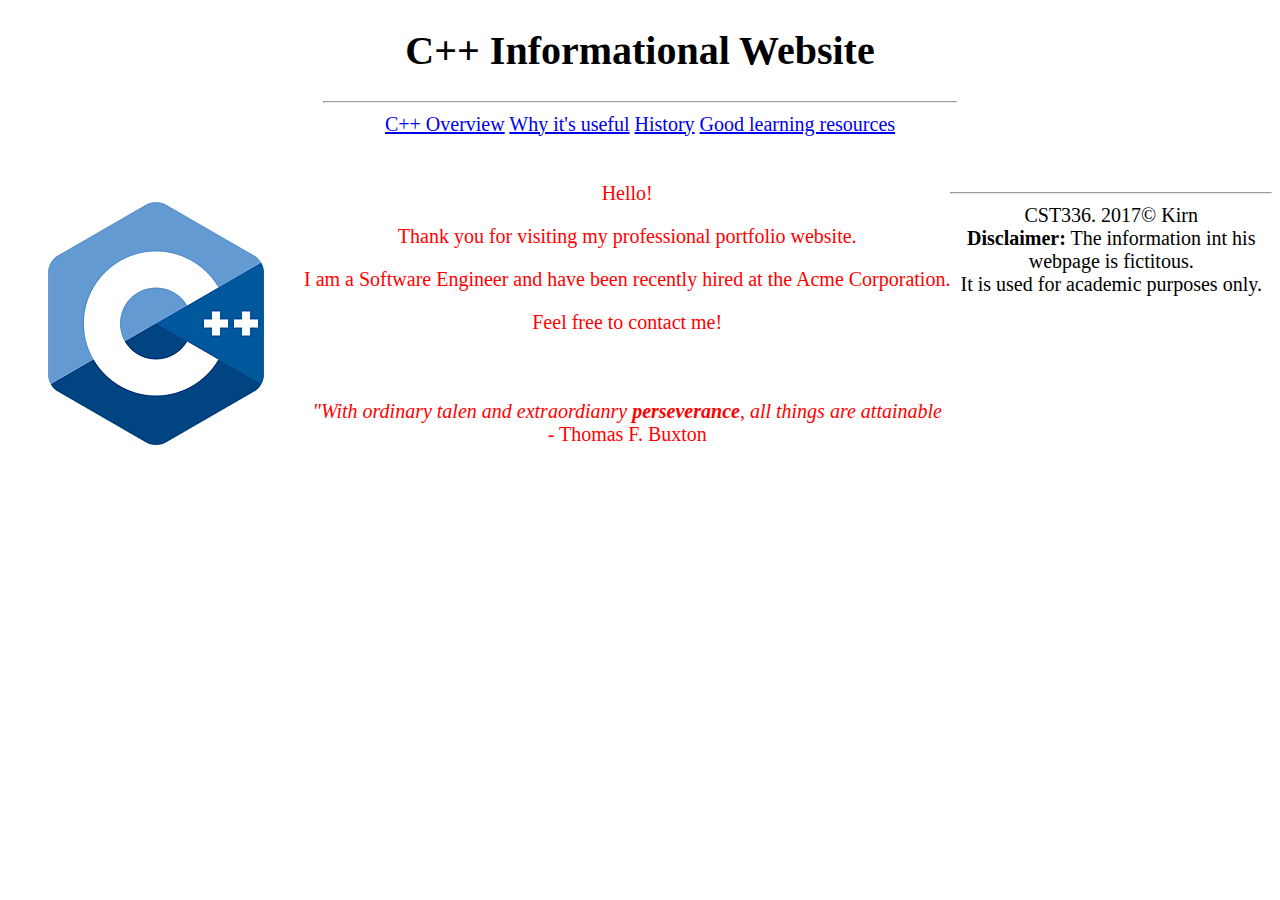
==== HW1/index.html @ bfb42bd9 "cloud9 commit" ====
<!DOCTYPE html>
<html>
<!--

HW1 for cst336

-->

<!-- This is the head -->
<!-- All styles and javascript go inside the head -->
    <head>
        <meta charset="utf-8" />
        <title> Jason Kirn: HW1 </title>
        <link href="css/styles.css" rel="stylesheet" type="text/css" />
    </head>
<!-- closing head -->

    <!-- This is the body -->
    <!-- This is where we place the content of our website -->
    <body>
        <header>
            <h1> C++ Informational Website </h1>
        </header>
        <nav>
            <hr width="50%" />
            <a href="index.html">C++ Overview</a>
            <a href="uses.html">Why it's useful</a>
            <a href="history.html">History</a>
            <a href="resources.html">Good learning resources</a>
        </nav>
        
        <br /><br />
        
        <main>
            
            <figure id="languagePicture">
                <img src="imgs/cpp_logo.png" alt="Picture of C++" />
            </figure>
            
            <div id="bodyText">
                Hello! <br />
                <p>Thank you for visiting my professional portfolio
                website.</p>
                
                <p>I am a Software Engineer and have been recently hired at
                the Acme Corporation.</p>
                
                <p>Feel free to contact me!</p>
                
                <br /><br />
                
                <em>"With ordinary talen and extraordianry
                <strong>perseverance</strong>, all things are 
                attainable</em><br />
                - Thomas F. Buxton
            </div>
        </main>
        
        <!-- This is the footer -->
        <!-- The footer goes inside the body but not always -->
        <footer>
            <hr>
            CST336. 2017&copy; Kirn <br />
            <strong>Disclaimer:</strong> The information int his webpage is
            fictitous. <br />
            It is used for academic purposes only.
        </footer>
        <!-- closing footer -->
        
    </body>
    <!-- closing body -->

</html>
---- HW1/css/styles.css ----
body {
    font-size: 125%;
}

header, main, nav, footer {
    text-align: center;
}

#languagePicture {
    float:left;
}

#bodyText {
    float:left;
    color:red;
}
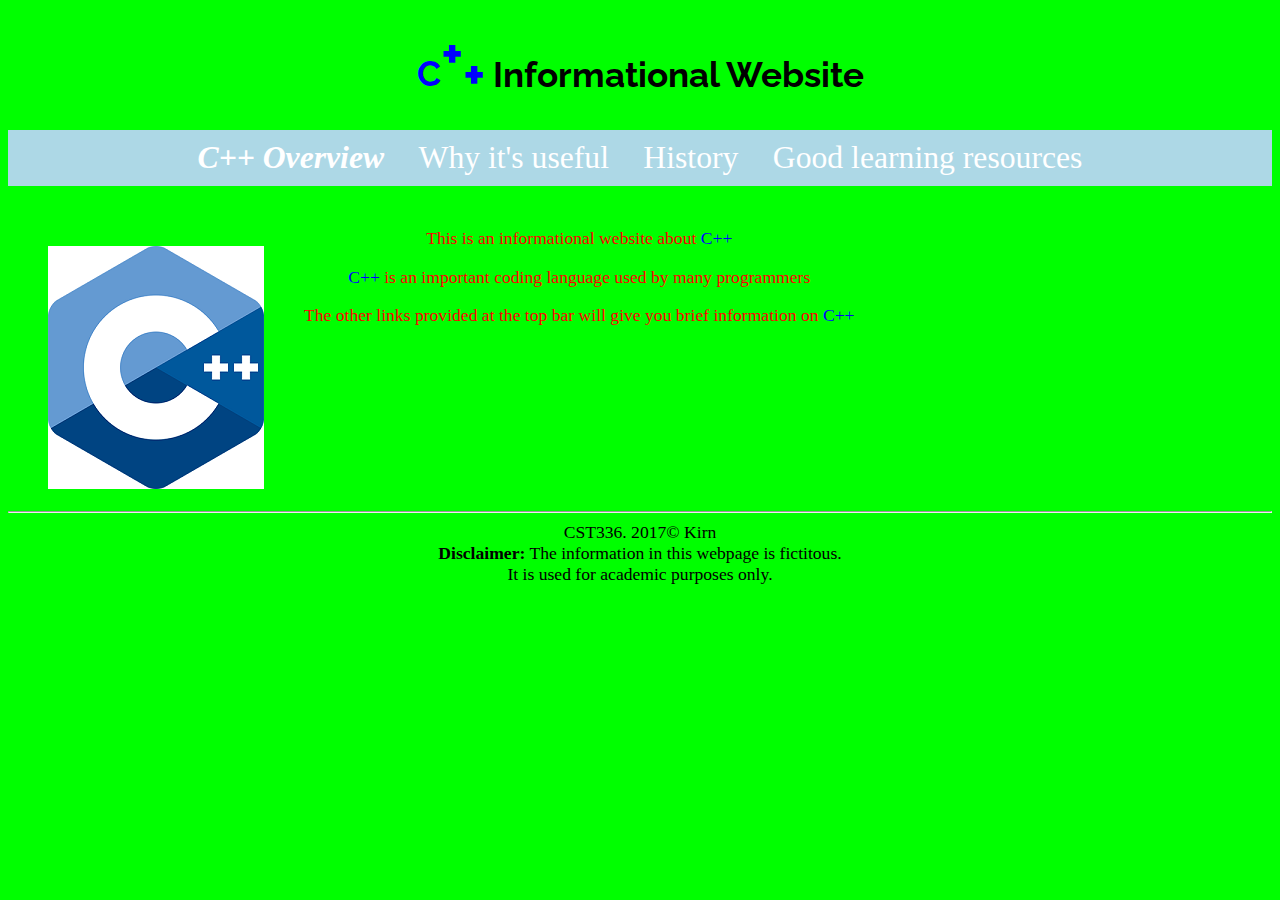
==== commit 8990f693: "Lab2 added" ====
--- a/HW1/index.html
+++ b/HW1/index.html
@@ -12,6 +12,7 @@
         <meta charset="utf-8" />
         <title> Jason Kirn: HW1 </title>
         <link href="css/styles.css" rel="stylesheet" type="text/css" />
+        <link href="https://fonts.googleapis.com/css?family=Raleway" rel="stylesheet"> 
     </head>
 <!-- closing head -->
 
@@ -19,14 +20,16 @@
     <!-- This is where we place the content of our website -->
     <body>
         <header>
-            <h1> C++ Informational Website </h1>
+            <h1> <span class="C">C<span class="super">+</span><span class="sub">+</span></span> Informational Website </h1>
         </header>
         <nav>
-            <hr width="50%" />
-            <a href="index.html">C++ Overview</a>
+            <div id="menu">
+            
+            <span class="current_page_text"><a href="index.html">C++ Overview</a></span>
             <a href="uses.html">Why it's useful</a>
             <a href="history.html">History</a>
             <a href="resources.html">Good learning resources</a>
+            </div>
         </nav>
         
         <br /><br />
@@ -38,21 +41,9 @@
             </figure>
             
             <div id="bodyText">
-                Hello! <br />
-                <p>Thank you for visiting my professional portfolio
-                website.</p>
-                
-                <p>I am a Software Engineer and have been recently hired at
-                the Acme Corporation.</p>
-                
-                <p>Feel free to contact me!</p>
-                
-                <br /><br />
-                
-                <em>"With ordinary talen and extraordianry
-                <strong>perseverance</strong>, all things are 
-                attainable</em><br />
-                - Thomas F. Buxton
+                This is an informational website about <span class="C">C++</span> <br />
+                <p><span class="C">C++</span> is an important coding language used by many programmers</p>
+                <p>The other links provided at the top bar will give you brief information on <span class="C">C++</span></p>
             </div>
         </main>
         
@@ -61,7 +52,7 @@
         <footer>
             <hr>
             CST336. 2017&copy; Kirn <br />
-            <strong>Disclaimer:</strong> The information int his webpage is
+            <strong>Disclaimer:</strong> The information in this webpage is
             fictitous. <br />
             It is used for academic purposes only.
         </footer>
--- a/HW1/css/styles.css
+++ b/HW1/css/styles.css
@@ -1,12 +1,13 @@
 body {
-    font-size: 125%;
+    font-size: 110%;
+    background-color: lime;
 }
 
 header, main, nav, footer {
     text-align: center;
 }
 
-#languagePicture {
+#languagePicture, #performancePicture, #historyPicture, #bookPicture {
     float:left;
 }
 
@@ -15,3 +16,81 @@
     color:red;
 }
 
+footer {
+    clear:both;
+}
+
+#menu {
+    background: #ADD8E6;
+    padding: 10px 0px;
+}
+
+nav a { /*links within "nav" container */
+    padding:15px;
+    padding-bottom:4px;
+    font-size: 1.8em;
+    text-decoration: none; /* removes underline */
+    color: white;          /* by default, links are blue */
+}
+
+nav a:hover { /*pseudo class*/
+    border-bottom:2px green solid;
+    transition: .9s; /* transition effect */
+}
+
+.current_page_text {
+    font-style:italic;
+    font-weight:bold;
+}
+
+ul {
+    float:left;
+    background:	#00FFFF;
+    text-align: left;
+}
+
+.trait {
+    color:yellow;
+}
+
+.aboutTrait {
+    color:red;
+}
+
+/*clear hyperlink color*/
+a { color: inherit; }
+
+#resourcePageText, #historyText {
+    float:left;
+    text-align: left;
+}
+
+h1 {
+    font-family: 'Raleway', sans-serif;
+}
+
+.underlinedText {
+   text-decoration: underline;
+}
+
+.C {
+    color: blue;
+}
+
+.highlight {
+    background-color:yellow;
+}
+
+.super {
+    vertical-align: super;
+    font-size: 150%;
+}
+
+.sub {
+    vertical-align: sub;
+    font-size: 150%;
+}
+
+.bold {
+    font-weight:bold;
+}